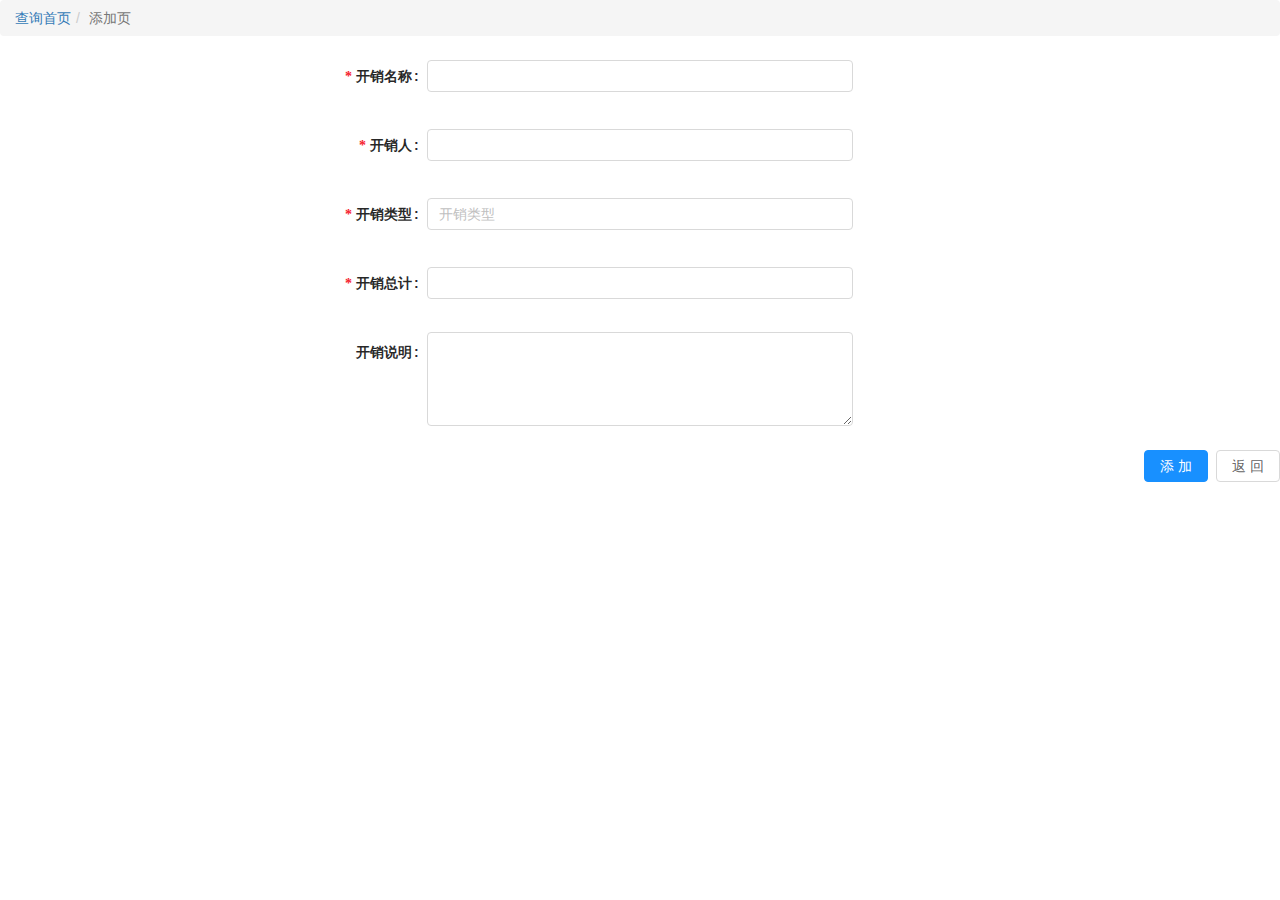
==== page/add.html @ ab0bd921 "mm" ====
<!DOCTYPE html>
<html lang="en">
<head>
	<meta charset="UTF-8">
	<title>add</title>
<link href="../css/add.47140370.css" rel="stylesheet"></head>
<body>
<div id="app"></div>
<script type="text/javascript" src="../js/add.js"></script></body>
</html>
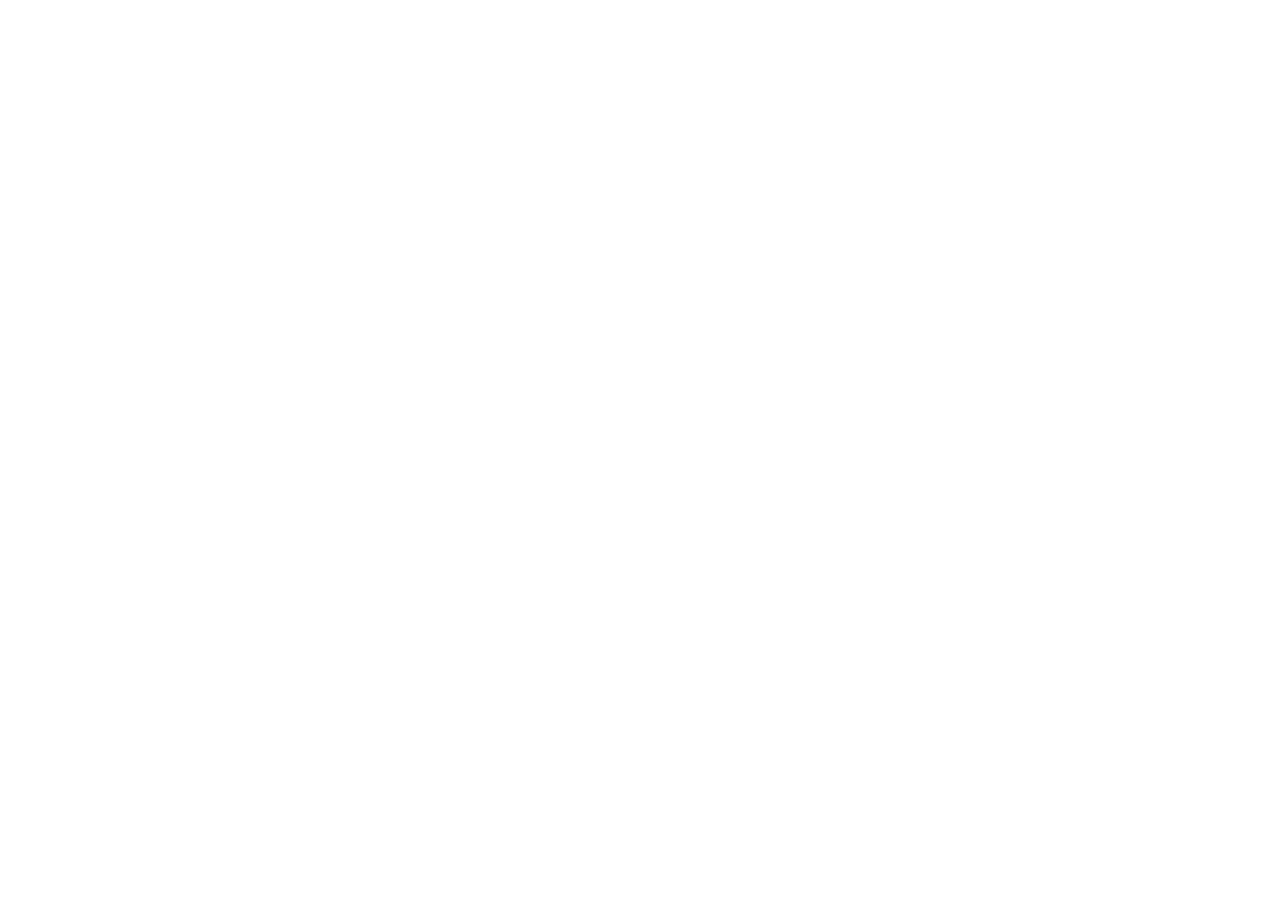
==== commit 04822d69: "mmmm" ====
--- a/page/add.html
+++ b/page/add.html
@@ -3,8 +3,8 @@
 <head>
 	<meta charset="UTF-8">
 	<title>add</title>
-<link href="../css/add.47140370.css" rel="stylesheet"></head>
+<link href="./static/css/add.47140370.css" rel="stylesheet"></head>
 <body>
 <div id="app"></div>
-<script type="text/javascript" src="../js/add.js"></script></body>
+<script type="text/javascript" src="./static/js/add.js"></script></body>
 </html>